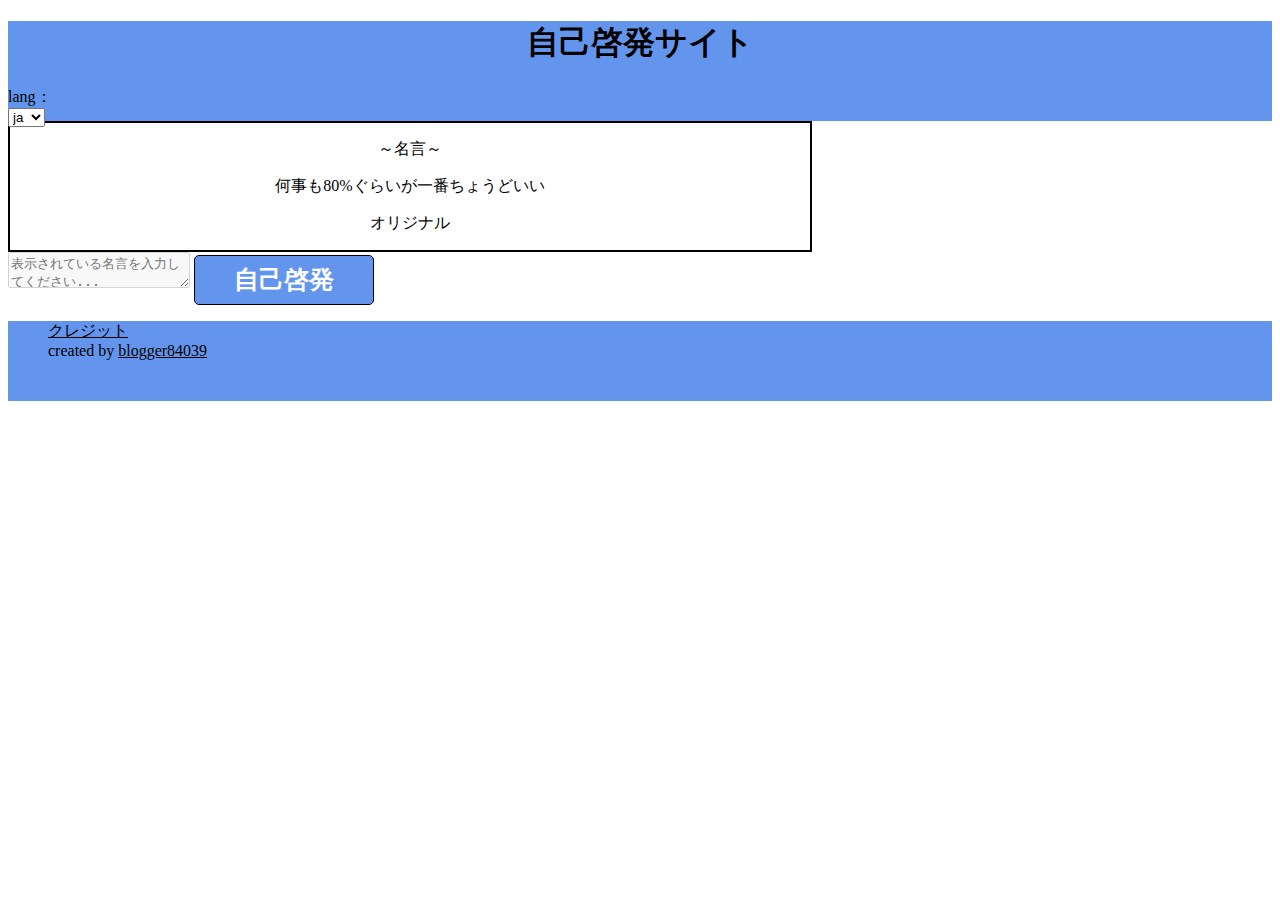
==== index.html @ 380ac77a "fix: お借りしたもの一覧を同ディレクトリ内に作成したため、それに合わせファイルパスを修正" ====
<!doctype html>
<html lang="ja">

<head>
  <meta charset="utf-8">
  <meta name="viewport" content="width=device-width, initial-scale=1">
  <title>自己啓発サイト</title>
  <link href="https://cdn.jsdelivr.net/npm/bootstrap@5.3.0/dist/css/bootstrap.min.css" rel="stylesheet"
    integrity="sha384-9ndCyUaIbzAi2FUVXJi0CjmCapSmO7SnpJef0486qhLnuZ2cdeRhO02iuK6FUUVM" crossorigin="anonymous">
  <link rel="stylesheet" href="stylesheet.css">
  <meta name="author" content="blogger84039">
  <meta name="description" content="名言を「見て、入力する」することで自己啓発をすることができるサイト">

  <meta property="og:title" content="自己啓発サイト">
  <meta property="og:type" content="website">
  <meta property="og:url" content="https://blogger84039.github.io/SelfDevSite/">
  <meta property="og:image" content="">

  <link rel="icon" href="../../public/favicons/favicon.ico.ico" sizes="any">
  <link rel="icon" href="../../public/favicons/favicon.ico" type="image/vnd.microsoft.icon" sizes="any">
  <link rel="apple-touch-icon" href="../../public/favicons/apple-touch-icon.png">

  <link rel="manifest" href="site.webmanifest">
  <meta name="theme-color" content="#fafafa">
</head>

<body>

  <header class="p-3 d-flex align-items-center">
    <h1 id="title">自己啓発サイト</h1>
    <div class="ms-auto" id="langChange">
      <label for="lang" class="d-flex">lang：
        <form action="./app.js">
          <select id="lang" name="language">
            <option value="ja">ja</option>
            <option value="en">en</option>
          </select>
        </form>
      </label>
    </div>
  </header>

  <main class="mt-3">
    <div class="container">
      <section class="mb-4 d-flex justify-content-center" id="wordArea">
        <div id="wordBox" class="d-flex flex-column justify-content-center">
          <p id="title">～名言～</p>
          <p id="word"></p>
          <p id="person"></p>
        </div>
      </section>

      <section class="d-flex" id="inputField">
        <div class="d-flex flex-column" id="inputForm">
          <textarea class="mb-2" id="input" cols="20" rows="2" placeholder="表示されている名言を入力してください..." disabled></textarea>
          <button class="mx-auto" id="button" disabled>自己啓発</button>
        </div>
      </section>
    </div>
  </main>

  <footer class="d-flex flex-row-reverse mt-3">
    <ul id="footer-list" class="me-1 d-flex">
      <li id="credit" class="me-3"><a href="./Borrow.html">クレジット</a></li>
      <li>created by <a href="https://blogger84039.github.io/homepage">blogger84039</a></li>
    </ul>
  </footer>

  <script src="https://cdn.jsdelivr.net/npm/bootstrap@5.3.0/dist/js/bootstrap.bundle.min.js"
    integrity="sha384-geWF76RCwLtnZ8qwWowPQNguL3RmwHVBC9FhGdlKrxdiJJigb/j/68SIy3Te4Bkz"
    crossorigin="anonymous"></script>
  <script src="app.js"></script>

</body>

</html>
---- stylesheet.css ----
header {
    width: auto;
    height: 100px;
    background-color: #6495ed;
}

#wordBox {
    width: 800px;
    border: 2px solid black;
}

#title, #word, #person {
    text-align: center;
}

#inputForm {
    width: 100%;
}

#button {
    width: 180px;
    height: 50px;
    color: #fff;
    font-size: 25px;
    font-weight: bold;
    background-color: #6495ed;
    border: 1px solid #000;
    border-radius: 5px;
}

#creditList {
    list-style: none;
}

footer {
    width: auto;
    height: 80px;
    background-color: #6495ed;
}

#footer-list {
    list-style: none;
}

a {
    color: black;
}
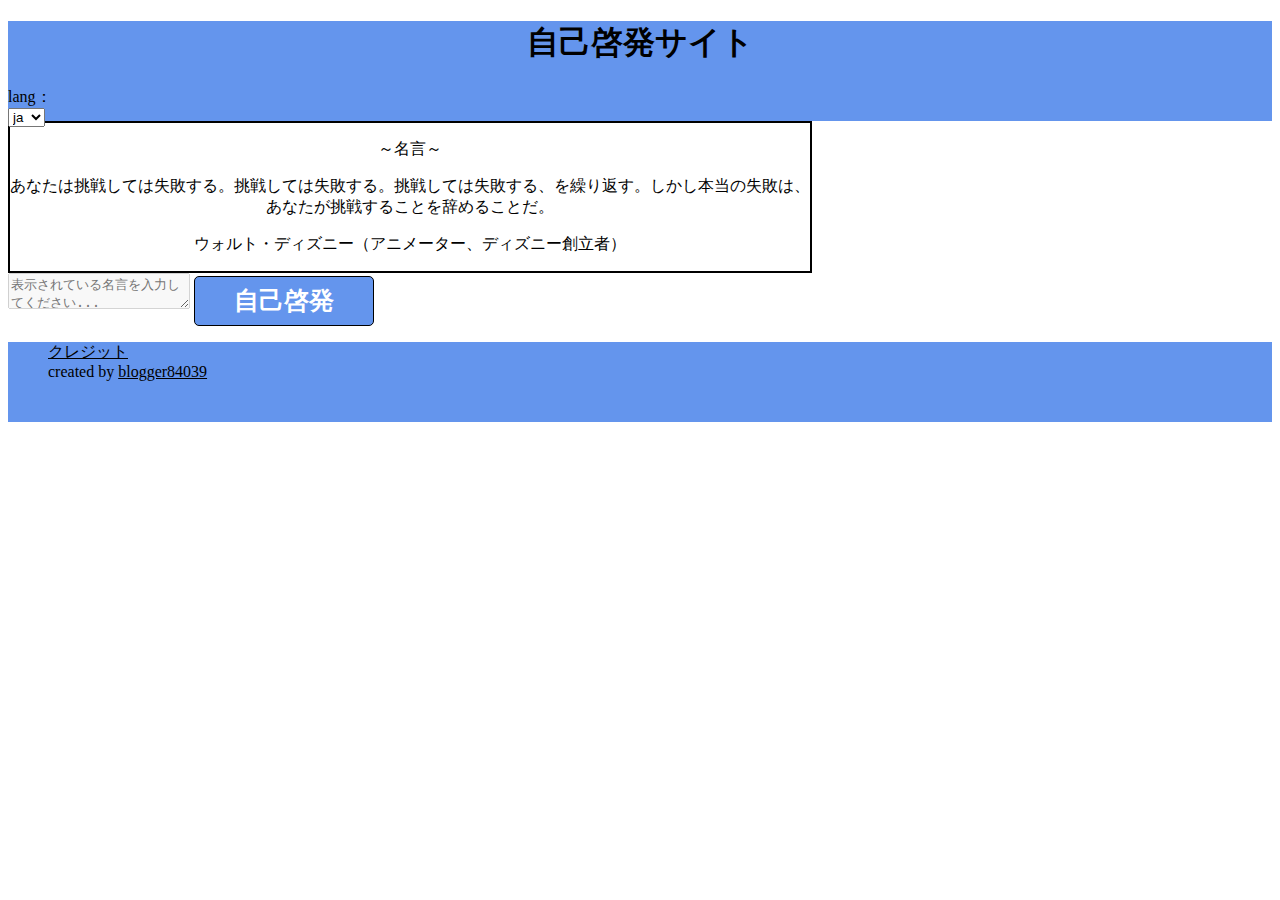
==== commit 48bf4fda: "お借りしたもの一覧を追加" ====
--- a/index.html
+++ b/index.html
@@ -61,7 +61,7 @@
 
   <footer class="d-flex flex-row-reverse mt-3">
     <ul id="footer-list" class="me-1 d-flex">
-      <li id="credit" class="me-3"><a href="./Borrow.html">クレジット</a></li>
+      <li id="credit" class="me-3"><a href="./Borrow/Borrow.html">クレジット</a></li>
       <li>created by <a href="https://blogger84039.github.io/homepage">blogger84039</a></li>
     </ul>
   </footer>
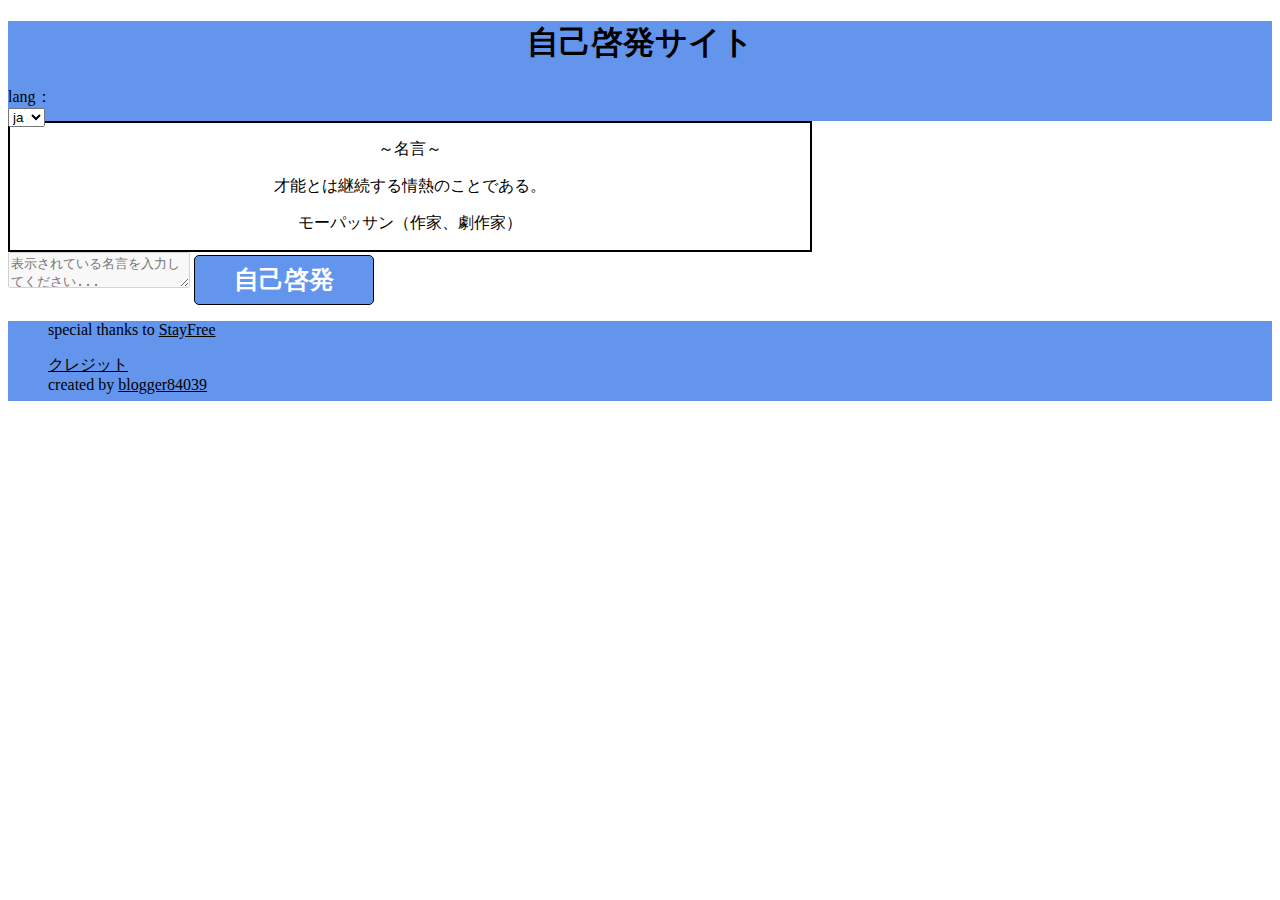
==== commit 71320f63: "feat: スペシャルサンクスを追加" ====
--- a/index.html
+++ b/index.html
@@ -61,6 +61,7 @@
 
   <footer class="d-flex flex-row-reverse mt-3">
     <ul id="footer-list" class="me-1 d-flex">
+      <li id="specialThanks" class="me-3"><p>special&nbsp;thanks&nbsp;to&nbsp;<a href="https://stayfreeapps.com/">StayFree</p></a></li>
       <li id="credit" class="me-3"><a href="./Borrow/Borrow.html">クレジット</a></li>
       <li>created by <a href="https://blogger84039.github.io/homepage">blogger84039</a></li>
     </ul>
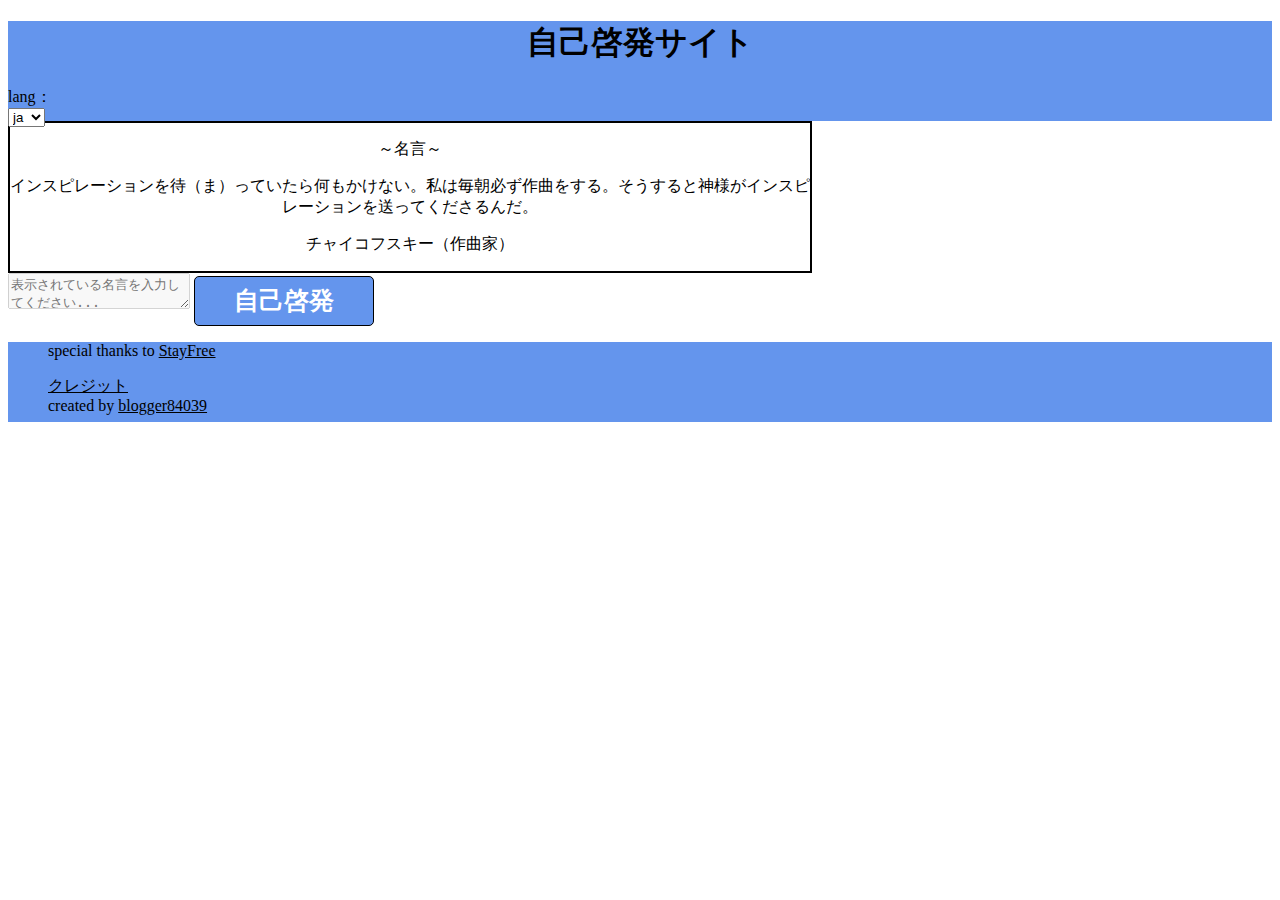
==== commit 3b858109: "feat: サイトがblogger84039のものであることを明白にするためにアイコン核種を追加" ====
--- a/index.html
+++ b/index.html
@@ -16,9 +16,9 @@
   <meta property="og:url" content="https://blogger84039.github.io/SelfDevSite/">
   <meta property="og:image" content="">
 
-  <link rel="icon" href="../../public/favicons/favicon.ico.ico" sizes="any">
-  <link rel="icon" href="../../public/favicons/favicon.ico" type="image/vnd.microsoft.icon" sizes="any">
-  <link rel="apple-touch-icon" href="../../public/favicons/apple-touch-icon.png">
+  <link rel="icon" href="./public/favicons/favicon.ico" sizes="any">
+  <link rel="icon" href="./public/favicons/icon.svg" type="image/vnd.microsoft.icon" sizes="any">
+  <link rel="apple-touch-icon" href=".public/favicons/apple-touch-icon.png">
 
   <link rel="manifest" href="site.webmanifest">
   <meta name="theme-color" content="#fafafa">
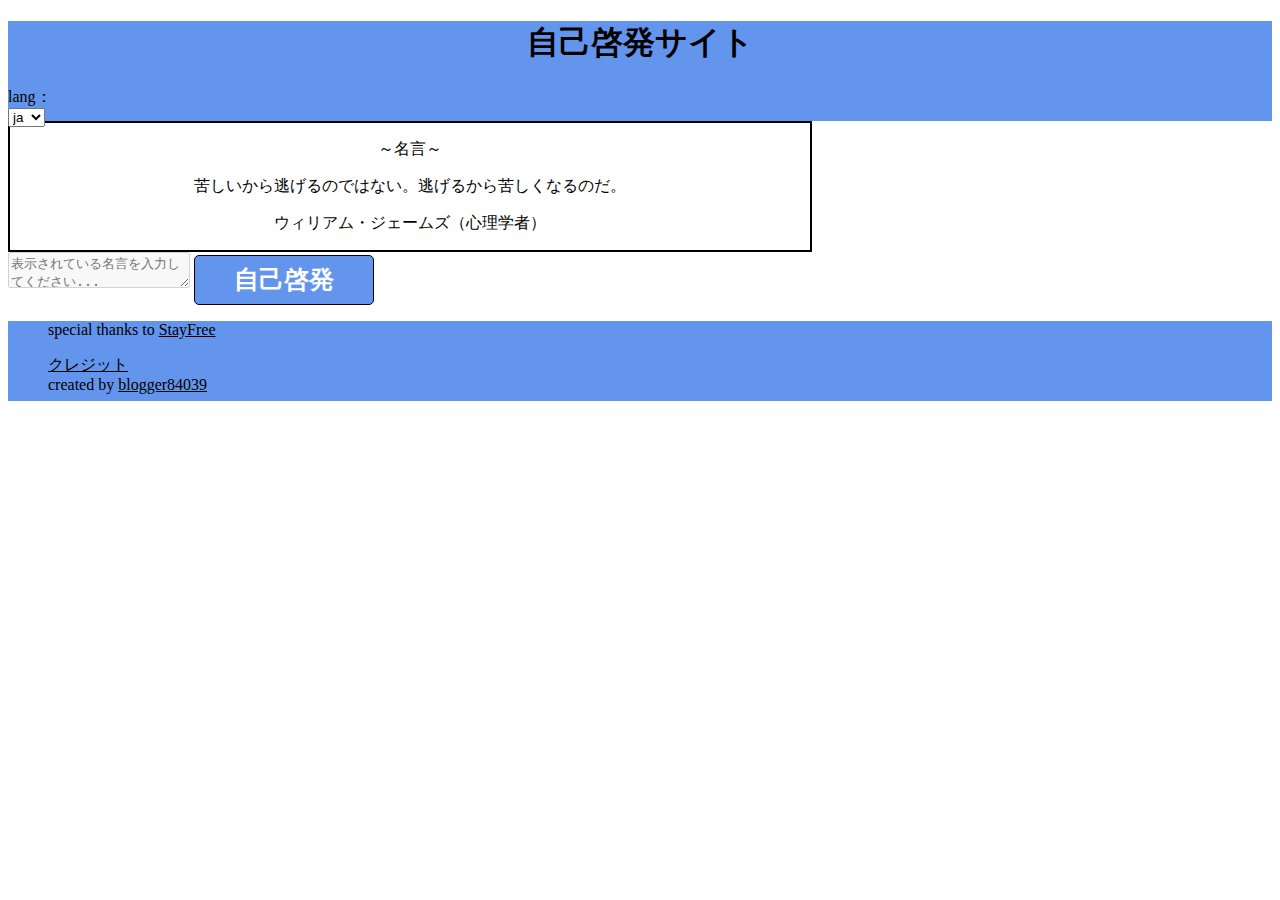
==== commit 756ebfef: "docs: クレジットリストを同一のファイルで管理するため、リンクを変更" ====
--- a/index.html
+++ b/index.html
@@ -1,77 +1,119 @@
-<!doctype html>
-<html lang="ja">
-
-<head>
-  <meta charset="utf-8">
-  <meta name="viewport" content="width=device-width, initial-scale=1">
-  <title>自己啓発サイト</title>
-  <link href="https://cdn.jsdelivr.net/npm/bootstrap@5.3.0/dist/css/bootstrap.min.css" rel="stylesheet"
-    integrity="sha384-9ndCyUaIbzAi2FUVXJi0CjmCapSmO7SnpJef0486qhLnuZ2cdeRhO02iuK6FUUVM" crossorigin="anonymous">
-  <link rel="stylesheet" href="stylesheet.css">
-  <meta name="author" content="blogger84039">
-  <meta name="description" content="名言を「見て、入力する」することで自己啓発をすることができるサイト">
-
-  <meta property="og:title" content="自己啓発サイト">
-  <meta property="og:type" content="website">
-  <meta property="og:url" content="https://blogger84039.github.io/SelfDevSite/">
-  <meta property="og:image" content="">
-
-  <link rel="icon" href="./public/favicons/favicon.ico" sizes="any">
-  <link rel="icon" href="./public/favicons/icon.svg" type="image/vnd.microsoft.icon" sizes="any">
-  <link rel="apple-touch-icon" href=".public/favicons/apple-touch-icon.png">
-
-  <link rel="manifest" href="site.webmanifest">
-  <meta name="theme-color" content="#fafafa">
-</head>
-
-<body>
-
-  <header class="p-3 d-flex align-items-center">
-    <h1 id="title">自己啓発サイト</h1>
-    <div class="ms-auto" id="langChange">
-      <label for="lang" class="d-flex">lang：
-        <form action="./app.js">
-          <select id="lang" name="language">
-            <option value="ja">ja</option>
-            <option value="en">en</option>
-          </select>
-        </form>
-      </label>
-    </div>
-  </header>
-
-  <main class="mt-3">
-    <div class="container">
-      <section class="mb-4 d-flex justify-content-center" id="wordArea">
-        <div id="wordBox" class="d-flex flex-column justify-content-center">
-          <p id="title">～名言～</p>
-          <p id="word"></p>
-          <p id="person"></p>
-        </div>
-      </section>
-
-      <section class="d-flex" id="inputField">
-        <div class="d-flex flex-column" id="inputForm">
-          <textarea class="mb-2" id="input" cols="20" rows="2" placeholder="表示されている名言を入力してください..." disabled></textarea>
-          <button class="mx-auto" id="button" disabled>自己啓発</button>
-        </div>
-      </section>
-    </div>
-  </main>
-
-  <footer class="d-flex flex-row-reverse mt-3">
-    <ul id="footer-list" class="me-1 d-flex">
-      <li id="specialThanks" class="me-3"><p>special&nbsp;thanks&nbsp;to&nbsp;<a href="https://stayfreeapps.com/">StayFree</p></a></li>
-      <li id="credit" class="me-3"><a href="./Borrow/Borrow.html">クレジット</a></li>
-      <li>created by <a href="https://blogger84039.github.io/homepage">blogger84039</a></li>
-    </ul>
-  </footer>
-
-  <script src="https://cdn.jsdelivr.net/npm/bootstrap@5.3.0/dist/js/bootstrap.bundle.min.js"
-    integrity="sha384-geWF76RCwLtnZ8qwWowPQNguL3RmwHVBC9FhGdlKrxdiJJigb/j/68SIy3Te4Bkz"
-    crossorigin="anonymous"></script>
-  <script src="app.js"></script>
-
-</body>
-
+<!doctype html>
+<html lang="ja">
+
+<head>
+  <meta charset="utf-8">
+  <meta name="viewport" content="width=device-width, initial-scale=1">
+  <title>自己啓発サイト</title>
+  <link href="https://cdn.jsdelivr.net/npm/bootstrap@5.3.0/dist/css/bootstrap.min.css" rel="stylesheet"
+    integrity="sha384-9ndCyUaIbzAi2FUVXJi0CjmCapSmO7SnpJef0486qhLnuZ2cdeRhO02iuK6FUUVM" crossorigin="anonymous">
+  <link rel="stylesheet" href="stylesheet.css">
+  <meta name="author" content="blogger84039">
+  <meta name="description" content="名言を「見て、入力する」することで自己啓発をすることができるサイト">
+
+  <meta property="og:title" content="自己啓発サイト">
+  <meta property="og:type" content="website">
+  <meta property="og:url" content="https://blogger84039.github.io/SelfDevSite/">
+  <meta property="og:image" content="">
+
+  <meta name="msapplication-square70x70logo" content="./public/favicons/site-tile-70x70.png">
+  <meta name="msapplication-square150x150logo" content="./public/favicons/site-tile-150x150.png">
+  <meta name="msapplication-wide310x150logo" content="./public/favicons/site-tile-310x150.png">
+  <meta name="msapplication-square310x310logo" content="./public/favicons/site-tile-310x310.png">
+  <meta name="msapplication-TileColor" content="#0078d7">
+  <link rel="shortcut icon" type="image/vnd.microsoft.icon" href="./public/favicons/favicon.ico">
+  <link rel="icon" type="image/vnd.microsoft.icon" href="./public/favicons/favicon.ico">
+  <link rel="icon" type="image/png" href="https://blogger84039.github.io/passAuth/public/favicons/icon-128x128.png" />
+  <link rel="apple-touch-icon" sizes="57x57" href="./public/favicons/apple-touch-icon-57x57.png">
+  <link rel="apple-touch-icon" sizes="60x60" href="./public/favicons/apple-touch-icon-60x60.png">
+  <link rel="apple-touch-icon" sizes="72x72" href="./public/favicons/apple-touch-icon-72x72.png">
+  <link rel="apple-touch-icon" sizes="76x76" href="./public/favicons/apple-touch-icon-76x76.png">
+  <link rel="apple-touch-icon" sizes="114x114" href="./public/favicons/apple-touch-icon-114x114.png">
+  <link rel="apple-touch-icon" sizes="120x120" href="./public/favicons/apple-touch-icon-120x120.png">
+  <link rel="apple-touch-icon" sizes="144x144" href="./public/favicons/apple-touch-icon-144x144.png">
+  <link rel="apple-touch-icon" sizes="152x152" href="./public/favicons/apple-touch-icon-152x152.png">
+  <link rel="apple-touch-icon" sizes="180x180" href="./public/favicons/apple-touch-icon-180x180.png">
+  <link rel="icon" type="image/png" sizes="36x36" href="./public/favicons/android-chrome-36x36.png">
+  <link rel="icon" type="image/png" sizes="48x48" href="./public/favicons/android-chrome-48x48.png">
+  <link rel="icon" type="image/png" sizes="72x72" href="./public/favicons/android-chrome-72x72.png">
+  <link rel="icon" type="image/png" sizes="96x96" href="./public/favicons/android-chrome-96x96.png">
+  <link rel="icon" type="image/png" sizes="128x128" href="./public/favicons/android-chrome-128x128.png">
+  <link rel="icon" type="image/png" sizes="144x144" href="./public/favicons/android-chrome-144x144.png">
+  <link rel="icon" type="image/png" sizes="152x152" href="./public/favicons/android-chrome-152x152.png">
+  <link rel="icon" type="image/png" sizes="192x192" href="./public/favicons/android-chrome-192x192.png">
+  <link rel="icon" type="image/png" sizes="256x256" href="./public/favicons/android-chrome-256x256.png">
+  <link rel="icon" type="image/png" sizes="384x384" href="./public/favicons/android-chrome-384x384.png">
+  <link rel="icon" type="image/png" sizes="512x512" href="./public/favicons/android-chrome-512x512.png">
+  <link rel="icon" type="image/png" sizes="36x36" href="./public/favicons/icon-36x36.png">
+  <link rel="icon" type="image/png" sizes="48x48" href="./public/favicons/icon-48x48.png">
+  <link rel="icon" type="image/png" sizes="72x72" href="./public/favicons/icon-72x72.png">
+  <link rel="icon" type="image/png" sizes="96x96" href="./public/favicons/icon-96x96.png">
+  <link rel="icon" type="image/png" sizes="128x128" href="./public/favicons/icon-128x128.png">
+  <link rel="icon" type="image/png" sizes="144x144" href="./public/favicons/icon-144x144.png">
+  <link rel="icon" type="image/png" sizes="152x152" href="./public/favicons/icon-152x152.png">
+  <link rel="icon" type="image/png" sizes="160x160" href="./public/favicons/icon-160x160.png">
+  <link rel="icon" type="image/png" sizes="192x192" href="./public/favicons/icon-192x192.png">
+  <link rel="icon" type="image/png" sizes="196x196" href="./public/favicons/icon-196x196.png">
+  <link rel="icon" type="image/png" sizes="256x256" href="./public/favicons/icon-256x256.png">
+  <link rel="icon" type="image/png" sizes="384x384" href="./public/favicons/icon-384x384.png">
+  <link rel="icon" type="image/png" sizes="512x512" href="./public/favicons/icon-512x512.png">
+  <link rel="icon" type="image/png" sizes="16x16" href="./public/favicons/icon-16x16.png">
+  <link rel="icon" type="image/png" sizes="24x24" href="./public/favicons/icon-24x24.png">
+  <link rel="icon" type="image/png" sizes="32x32" href="./public/favicons/icon-32x32.png">
+  <link rel="manifest" href="./public/favicons/manifest.json">
+  <meta name="theme-color" content="#fafafa">
+</head>
+
+<body>
+
+  <header class="p-3 d-flex align-items-center">
+    <h1 id="title">自己啓発サイト</h1>
+    <div class="ms-auto" id="langChange">
+      <label for="lang" class="d-flex">lang：
+        <form action="./app.js">
+          <select id="lang" name="language">
+            <option value="ja">ja</option>
+            <option value="en">en</option>
+          </select>
+        </form>
+      </label>
+    </div>
+  </header>
+
+  <main class="mt-3">
+    <div class="container">
+      <section class="mb-4 d-flex justify-content-center" id="wordArea">
+        <div id="wordBox" class="d-flex flex-column justify-content-center">
+          <p id="title">～名言～</p>
+          <p id="word"></p>
+          <p id="person"></p>
+        </div>
+      </section>
+
+      <section class="d-flex" id="inputField">
+        <div class="d-flex flex-column" id="inputForm">
+          <textarea class="mb-2" id="input" cols="20" rows="2" placeholder="表示されている名言を入力してください..." disabled></textarea>
+          <button class="mx-auto" id="button" disabled>自己啓発</button>
+        </div>
+      </section>
+    </div>
+  </main>
+
+  <footer class="d-flex flex-row-reverse mt-3">
+    <ul id="footer-list" class="me-1 d-flex">
+      <li id="specialThanks" class="me-3">
+        <p>special&nbsp;thanks&nbsp;to&nbsp;<a href="https://stayfreeapps.com/">StayFree</p></a>
+      </li>
+      <li id="credit" class="me-3"><a href="https://blogger84039.github.io/borrowList/">クレジット</a></li>
+      <li>created by <a href="https://blogger84039.github.io/homepage">blogger84039</a></li>
+    </ul>
+  </footer>
+
+  <script src="https://cdn.jsdelivr.net/npm/bootstrap@5.3.0/dist/js/bootstrap.bundle.min.js"
+    integrity="sha384-geWF76RCwLtnZ8qwWowPQNguL3RmwHVBC9FhGdlKrxdiJJigb/j/68SIy3Te4Bkz"
+    crossorigin="anonymous"></script>
+  <script src="app.js"></script>
+
+</body>
+
 </html>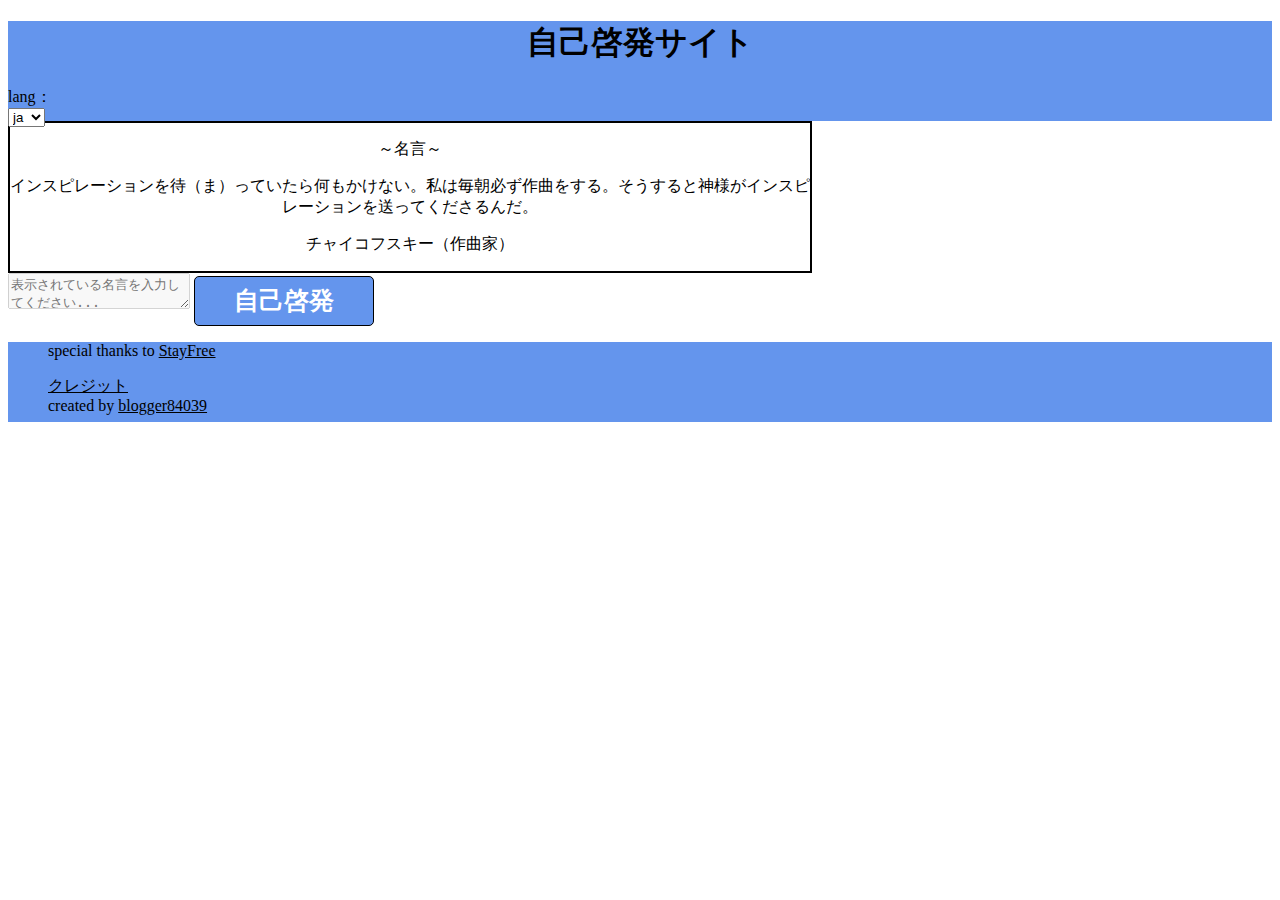
==== commit 6ce14168: "fix: サイトの説明が日本語的におかしかったため、修正" ====
--- a/index.html
+++ b/index.html
@@ -9,7 +9,7 @@
     integrity="sha384-9ndCyUaIbzAi2FUVXJi0CjmCapSmO7SnpJef0486qhLnuZ2cdeRhO02iuK6FUUVM" crossorigin="anonymous">
   <link rel="stylesheet" href="stylesheet.css">
   <meta name="author" content="blogger84039">
-  <meta name="description" content="名言を「見て、入力する」することで自己啓発をすることができるサイト">
+  <meta name="description" content="名言を「見て、入力」することで自己啓発をすることができるサイト">
 
   <meta property="og:title" content="自己啓発サイト">
   <meta property="og:type" content="website">
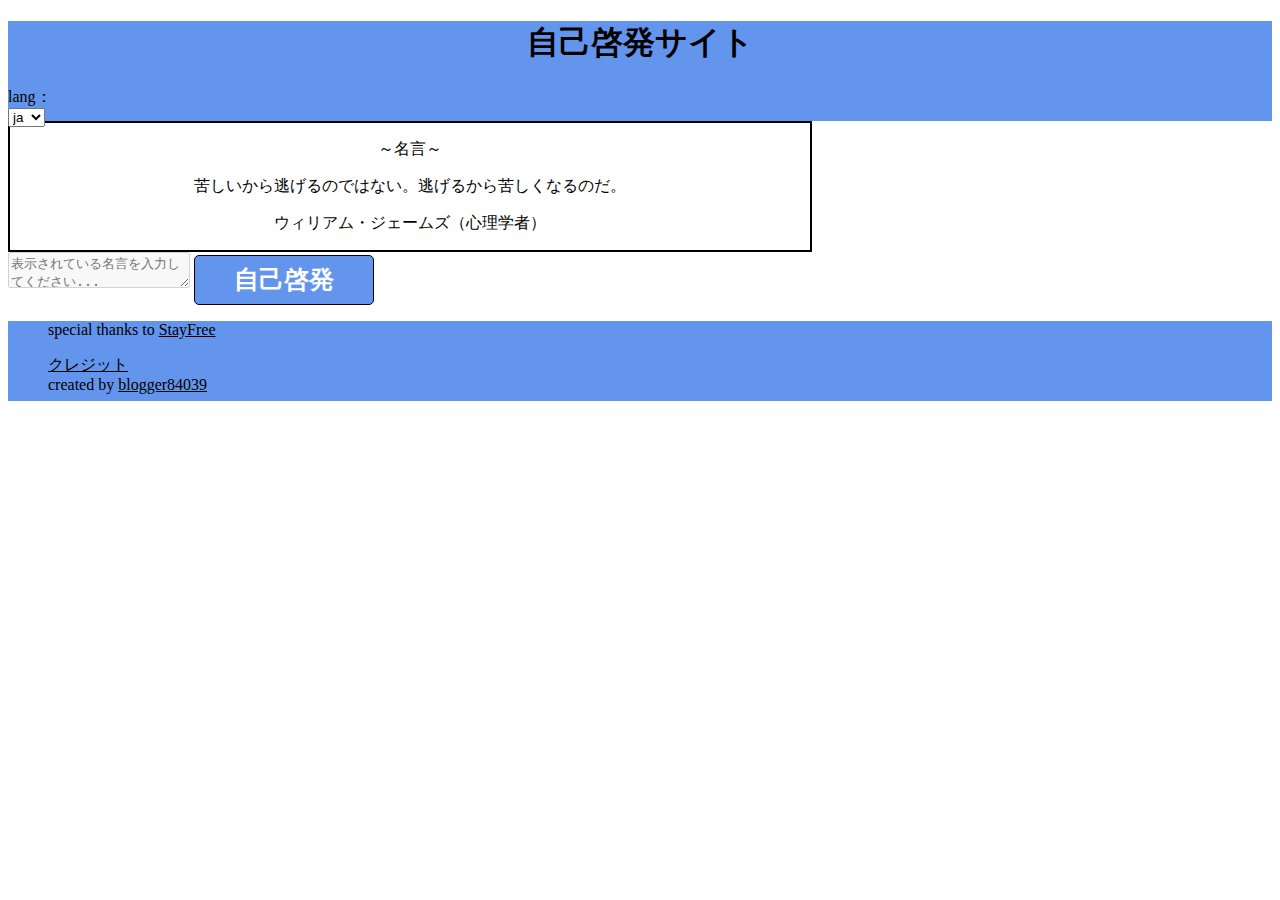
==== commit 0f7287c7: "docs: OGPの画像を設定" ====
--- a/index.html
+++ b/index.html
@@ -14,7 +14,7 @@
   <meta property="og:title" content="自己啓発サイト">
   <meta property="og:type" content="website">
   <meta property="og:url" content="https://blogger84039.github.io/SelfDevSite/">
-  <meta property="og:image" content="">
+  <meta property="og:image" content="./public/favicons/icon-512x512">
 
   <meta name="msapplication-square70x70logo" content="./public/favicons/site-tile-70x70.png">
   <meta name="msapplication-square150x150logo" content="./public/favicons/site-tile-150x150.png">
